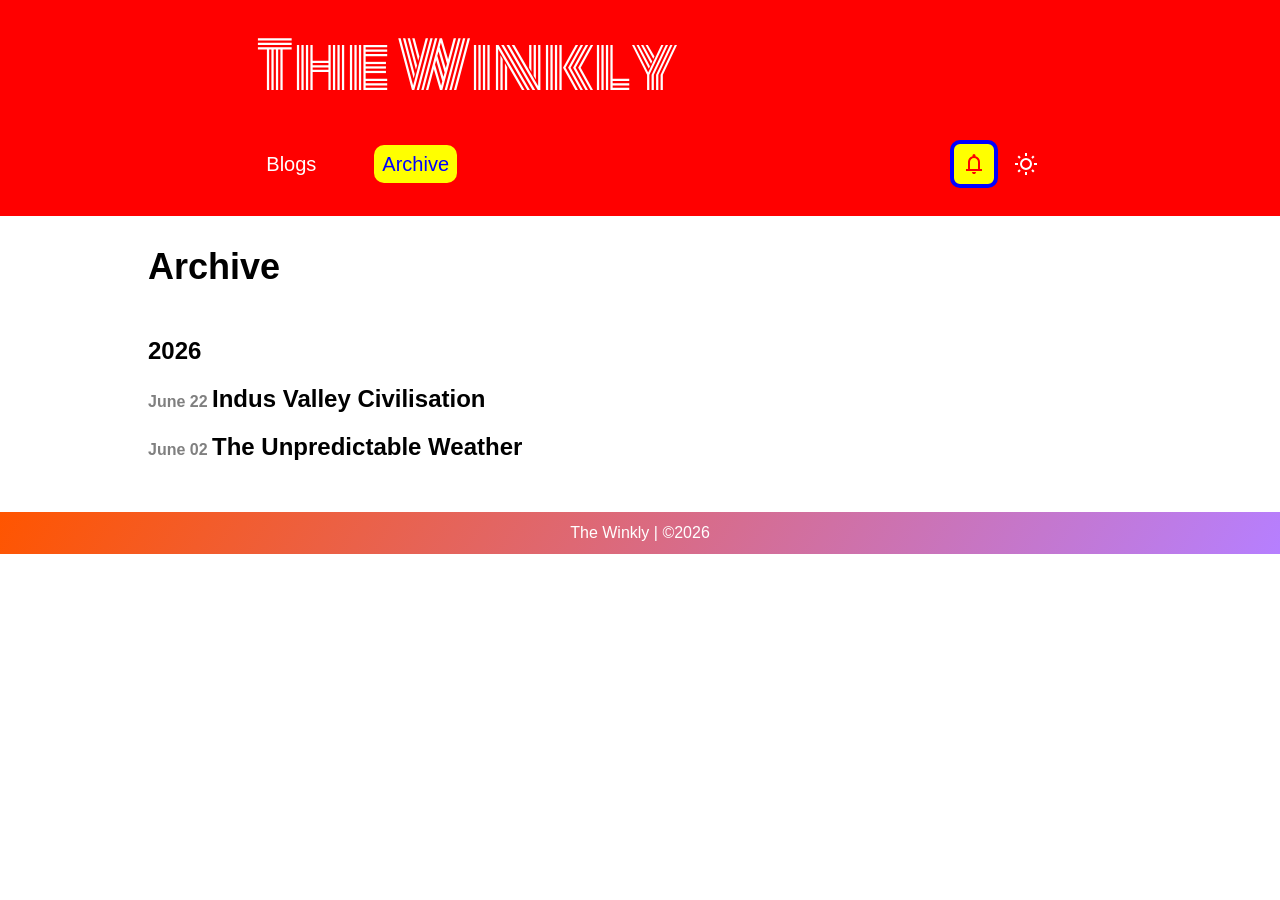
==== archive.html @ 49286839 "Add files via upload" ====
<!DOCTYPE html>
<html lang="en">
<head>
    <meta charset="UTF-8">
    <meta name="viewport" content="width=device-width, initial-scale=1.0">
    <title>The Winkly</title>
    <link rel="stylesheet" href="style.css">
    <link rel="preconnect" href="https://fonts.googleapis.com">
    <link rel="preconnect" href="https://fonts.gstatic.com" crossorigin>
    <link href="https://fonts.googleapis.com/css2?family=Monoton&family=Syne+Mono&display=swap" rel="stylesheet">
    <script src="script.js"></script>
</head>
<body>
    <header>
        <div class="web-logo">
            <!-- <img src="logo.png" alt="" class="web-logo-img"> -->
            <h1 class="web-logo-name">The Winkly</h1>
        </div>
        <div class="navbar">
            <ul class="navbar-list">
                <li><a href="index.html">Blogs</a></li>
                <li><a href="archive.html" style="background-color: yellow;
    color: blue;">Archive</a></li>
            </ul>
            <div class="navbar-utility">
                <img src="noti.svg" alt="Get Notification" class="navbar-noti-button" onclick="window.location.href='https://forms.gle/RrzjKKYhHasLZr3S7'">
                <img src="white.svg" alt="dark-white mode" onclick="darkWhite()" class="dark-white-button">
            </div>
        </div>
    </header>
    <main>
        <div class="archive-section">
            <h1>Archive</h1>
            <h2>2026</h2>
            <h3>June 22 <a href="blog1.html">Indus Valley Civilisation</a></h3>
            <h3>June 02 <a href="blog0.html">The Unpredictable Weather</a></h3>
        </div>
    </main>
    <footer>The Winkly | &copy;2026</footer>
</body>
</html>
---- style.css ----
*{
    margin: 0px; padding: 0;
}
p{
    line-height: 1.5rem;
}

body{
    color: black;
    background-color: white;
    font-family: 'Lucida Sans', 'Lucida Sans Regular', 'Lucida Grande', 'Lucida Sans Unicode', Geneva, Verdana, sans-serif;
    font-weight: 400;
    font-style: normal;
    transition: all 2s;
}

.web-logo-img{
    width: 120px; height: 120px;
    border: 2px solid;
    border-radius: 80%;
}

header{
    padding: 16px 0px;
    background-image: linear-gradient(120deg, red, red);
    transition: all 1s;
}
.web-logo{
    margin-left: 20%;
    display: flex;
    justify-content: left;
    color: white;
    font-size: 32px;
}
.web-logo-name{
    font-family: "Monoton", sans-serif;
    font-weight: 400;
    font-style: normal;
}
.navbar{
    display: flex;
    justify-content: space-around;
    align-items: center;
    margin-top: 12px; padding: 12px;
}
.navbar-list{
    display: flex;
    gap: 50px;
    align-items: center;
    font-size: 20px;
}
.navbar-list li{
    list-style: none;
    transition: all 1s;
}
.navbar-list li:active{
    transform: scale(0.9);
}
.navbar-list li a{
    padding: 8px;
    border-radius: 10px;
    text-decoration: none;
    color:white;
    transition: all 1s;
}
.navbar-list li a:hover{
    background-color: yellow;
    color: blue;
    transition: all 1s;
}
.navbar-utility{
    display: flex;
    gap: 15%;
    justify-content: space-around;
    align-items: center;
}
.navbar-noti-button{
    padding: 8px;
    border-radius: 10px;
    border: 4px solid blue;
    background-color: yellow;
    color: red;
    cursor: pointer;
}
.navbar-noti-button:hover{
    background-color: lightcyan;
}
.navbar-noti-button:active{
    transform: scale(0.9);
}
main{
    margin: 0% 10%;
}

.feature-section img{
    width: 80%;
}
.main-section{
    display: flex;
    margin: 30px 0px;
    justify-content: center;
}
.archive-section{
    display: flex;
    flex-direction: column;
    justify-content: center;
    margin: 30px 20px;
    font-family: 'Lucida Sans', 'Lucida Sans Regular', 'Lucida Grande', 'Lucida Sans Unicode', Geneva, Verdana, sans-serif;
}
.archive-section h1{
    font-size: 36px;
    margin-bottom: 5%;
}
.archive-section h2{
    font-size: 24px;
    margin-bottom: 2%;
}
.archive-section h3{
    font-size: 16px;
    margin-bottom: 2%;
    color: gray;
}
.archive-section h3 a{
    font-size: 24px;
    text-decoration: none;
    color: black;
}
.archive-section h3 a:hover{
    color: rgb(104, 103, 103);
}
.feature-section{
    display: flex;
    flex-direction: column;
    justify-content: space-around;
    gap: 20px; width: 80%;
}
.title{
    margin: 12px 0px;
}
.author{
    font-size: 20px;
    margin: 8px 0px;
    color: rgb(159, 159, 159);
}
.tags{
    font-size: 16px;
    border: 2px solid blue;
    background-color: yellow;
    color: red;
    display: inline;
    padding: 4px; margin: 12px 0px;
    border-radius: 10px;
}
.description{
    margin: 12px 0px;
    font-family:'Gill Sans', 'Gill Sans MT', Calibri, 'Trebuchet MS', sans-serif;
    font-size: 18px;
}
.button{
    cursor: pointer;
    color: red;
    font-size: 20px; font-weight: bold;
}

.blog-section{
    margin: 5% 10%;
    font-family: 'Lucida Sans', 'Lucida Sans Regular', 'Lucida Grande', 'Lucida Sans Unicode', Geneva, Verdana, sans-serif;
    font-size: 18px;
}
.blog-section ul li{
    margin: 2%;
}
.blog-title{
    font-size: 40px;
    margin-bottom: 12px; padding: 12px;
    background-image: linear-gradient(0deg, rgba(0, 0, 0, 0.6), rgba(0, 0, 0, 0.6)), url(blog1-1.png);
    background-position: center;
    color: white;
    border-radius: 10px;
}
.blog-author{
    margin-bottom: 16px;
    border-bottom: 2px solid black;
}
.blog-init-para{
    text-align: justify;
    margin: 16px;
}
.blog-init-para::first-letter{
    font-size: 40px;
    color: blue;
}
.blog-normal-para{
    text-indent: 2rem;
    text-align: justify;
    margin: 16px;
}
.blog-subhead{
    color: blue;
    display: flex;
    gap: 5px;
    align-items: center;
}
.blog-footer{
    display: flex;
}
.blog-special-font{
    padding: 2%; margin: 1%;
    font-style: italic;
    background: linear-gradient(90deg, rgb(245, 201, 58, 0.5), rgb(133, 250, 104, 0.5));
    border-left: 4px solid brown;
}
figcaption{
    font-size: 12px;
}
figure img{
    cursor: pointer;
}
.share-link{
    position:fixed;
    bottom: 0;
    display: flex;
    justify-content: center;
    align-items: center;
    justify-self: right;
    width: 40px;
    height: 50px;
    cursor: pointer; margin: 10px;
    padding: 12px;
    background: linear-gradient(32deg, yellow, rgb(64, 128, 0));
    border-radius: 80px;
    transition: all 1s;
}
.share-link:hover{
    background: linear-gradient(32deg, red, rgb(64, 128, 0));
    transform: scale(1.2) translateY(-5px) translateX(-5px);
    transition: all 1s;
}
it{
    font-style: italic;
    font-weight: bold;
}
rc{
    color: crimson;
}
pc{
    color: magenta;
}
yc{
    color: gold;
}
gc{
    color: lightgreen;
}
oc{
    color: orange;
}
.dark-white-button{
    padding: 8%;
    cursor: pointer;
    transition: all 1s;
}
.dark-white-button:hover{
    background-color: black;
    border-radius: 20px;
}
#comment-box{
    margin: 5% 10%; padding: 5%;
    display: flex;
    flex-direction: column;
    justify-content: center;
    background: linear-gradient(20deg, red, yellow);
    border-radius: 20px;
}
#comments-container{
    margin: 5% 0%;
    background-color: rgba(128, 128, 128, 0.273);
    padding: 5%;
}
#username{
    min-width: 60%;
    font-size: 20px;
    padding: 5px;
    border: none;
    border-bottom: 2px solid black;
    background: transparent;
    outline: none;
}
#commentText{
    height: 80px;
    min-width: 80%;
    font-size: 20px;
    padding: 5px;
    border: none;
    border: 2px solid black;
    border-radius: 20px;
    background: transparent;
    outline: none;
}
#commentButton{
    width: 100px;
    font-size: 16px;
    padding: 8px;
    background: blue;
    color: white;
    border: none;
    border-radius: 10px;
    cursor: pointer;
}
#commentButton:active{
    transform: scale(0.9);
}

footer{
    border-top: 2px solid;
    margin-top: 12px; padding: 12px;
    display: flex;
    justify-content: center;
    align-items: center;
    background-image: linear-gradient(120deg, rgb(255, 85, 0), rgb(182, 127, 255));
    color: white;
    transition: all 1s;
}

@media (max-width: 800px) {
    main{
        margin: 0% 2%;
    }
    .blog-section{
        margin: 5% 1%;
    }
    .web-logo{
        font-size: 24px;
    }
    .main-section{
        flex-wrap: wrap;
        justify-content: center;
    }
    .feature-section{
        flex-wrap: wrap;
    }
    .feature-section img{
        width: 500px;
    }
}
@media (max-width: 400px) {
    
    .web-logo{
        font-size: 18px;
    }
    .web-logo-img{
        width: 80px;
    }
    .navbar-list{
        font-size: 16px;
    }
    .feature-section{
        flex-wrap: wrap;
    }
    .feature-section img{
        width: 100%;
    }
    .title{
        font-size: 20px;
        font-weight: bold;
    }
    .author{
        font-size: 18px;
    }
    .description{
        font-size: 16px;
    }
    .main-section{
        flex-wrap: wrap;
    }
    .blog-title{
        font-size: 24px;
    }
    .blog-author{
        font-size: 20px;
    }
    .blog-section p{
        font-size: 18px;
        text-align: left;
    }
}
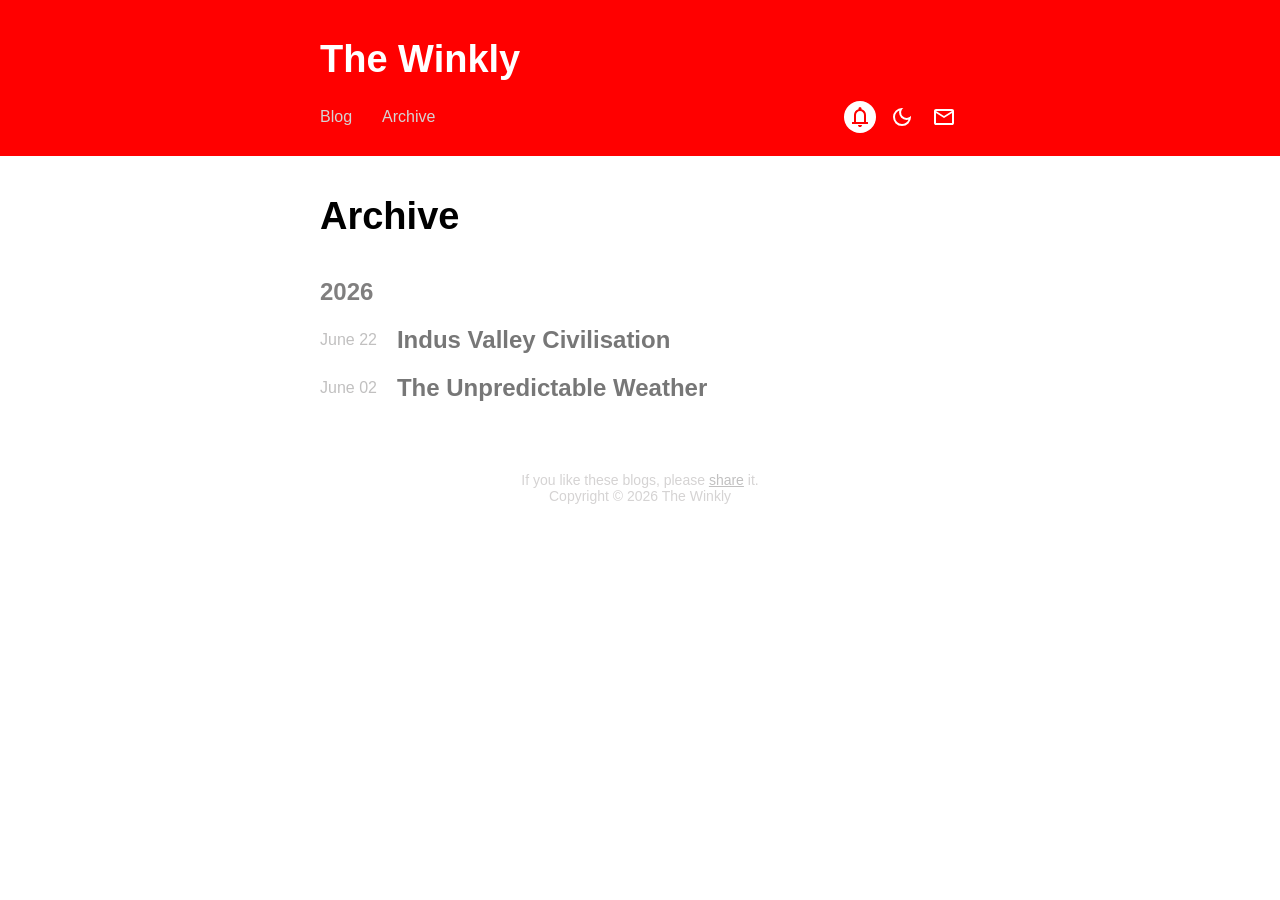
==== commit 7cc47217: "Update archive.html" ====
--- a/archive.html
+++ b/archive.html
@@ -3,7 +3,7 @@
 <head>
     <meta charset="UTF-8">
     <meta name="viewport" content="width=device-width, initial-scale=1.0">
-    <title>The Winkly</title>
+    <title>The Winkly | Archive</title>
     <link rel="stylesheet" href="style.css">
     <link rel="preconnect" href="https://fonts.googleapis.com">
     <link rel="preconnect" href="https://fonts.gstatic.com" crossorigin>
@@ -12,30 +12,34 @@
 </head>
 <body>
     <header>
-        <div class="web-logo">
-            <!-- <img src="logo.png" alt="" class="web-logo-img"> -->
-            <h1 class="web-logo-name">The Winkly</h1>
-        </div>
-        <div class="navbar">
-            <ul class="navbar-list">
-                <li><a href="index.html">Blogs</a></li>
-                <li><a href="archive.html" style="background-color: yellow;
-    color: blue;">Archive</a></li>
-            </ul>
-            <div class="navbar-utility">
-                <img src="noti.svg" alt="Get Notification" class="navbar-noti-button" onclick="window.location.href='https://forms.gle/RrzjKKYhHasLZr3S7'">
-                <img src="white.svg" alt="dark-white mode" onclick="darkWhite()" class="dark-white-button">
+        <nav>
+            <div class="logo"><h1>The Winkly</h1></div>
+            <div class="navbar">
+                <ul class="pages">
+                    <li onclick="window.location.href='index.html'">Blog</li>
+                    <li onclick="window.location.href='archive.html'">Archive</li>
+                </ul>
+                <div class="utilities">
+                    <img src="noti.svg" alt="Subscribe" id="noti" onclick="window.location.href='https://docs.google.com/forms/d/e/1FAIpQLSf-FxxfRynsSlaCqUejWubOhIvOZVjGxUOXc9jq8mhqQ_Q3cA/viewform?usp=header'">
+                    <img src="dark.svg" alt="Dark-White Mode" id="dark-white" onclick="darkWhite()">
+                    <img src="mail.svg" alt="Mail to me" id="dark-white" onclick="window.location.href = 'mailto:anubhabmukherjee2001@icloud.com'">
+                </div>
             </div>
-        </div>
+        </nav>
     </header>
     <main>
-        <div class="archive-section">
-            <h1>Archive</h1>
-            <h2>2026</h2>
-            <h3>June 22 <a href="blog1.html">Indus Valley Civilisation</a></h3>
-            <h3>June 02 <a href="blog0.html">The Unpredictable Weather</a></h3>
-        </div>
+        <h1>Archive</h1>
+        <ul class="archive-unit">
+            <li class="years"><h2>2026</h2></li>
+            <ul class="blog-unit">
+                <li class="blogs">June 22 <bl onclick="window.location.href='index.html'">Indus Valley Civilisation</bl></li>
+                <li class="blogs">June 02 <bl onclick="window.location.href='blog0.html'">The Unpredictable Weather</bl></li>
+            </ul>
+        </ul>
     </main>
-    <footer>The Winkly | &copy;2026</footer>
+    <footer>
+        <div class="share-blog">If you like these blogs, please <share onclick="copyLink('#')">share</share> it.</div>
+        <div class="copyright">Copyright &copy; 2026 The Winkly</div>
+    </footer>
 </body>
-</html>+</html>
--- a/style.css
+++ b/style.css
@@ -1,10 +1,40 @@
+/*universal*/
 *{
-    margin: 0px; padding: 0;
+    margin: 0; padding: 0;
+}
+h1{
+    font-size: 38px;
+}
+h2{
+    color: rgb(128, 127, 127);
+}
+h3{
+    font-size: 16px;
+    color: rgb(167, 167, 167);
 }
 p{
+    font-size: 18px;
     line-height: 1.5rem;
+    margin: 20px 0px;
+}
+rc{
+    color:rgb(255, 102, 0);
+}
+bc{
+    color: rgb(119, 151, 187);
+}
+yc{
+    color: rgb(186, 186, 39);
+}
+gc{
+    color: rgb(8, 146, 8);
+}
+clink{
+    text-decoration: underline;
+    cursor: pointer;
 }
 
+/*general body*/
 body{
     color: black;
     background-color: white;
@@ -13,374 +43,156 @@
     font-style: normal;
     transition: all 2s;
 }
-
-.web-logo-img{
-    width: 120px; height: 120px;
-    border: 2px solid;
-    border-radius: 80%;
+header{
+    background: linear-gradient(red, red);
+    color: white;
 }
-
-header{
-    padding: 16px 0px;
-    background-image: linear-gradient(120deg, red, red);
-    transition: all 1s;
-}
-.web-logo{
-    margin-left: 20%;
+nav{
     display: flex;
-    justify-content: left;
-    color: white;
-    font-size: 32px;
-}
-.web-logo-name{
-    font-family: "Monoton", sans-serif;
-    font-weight: 400;
-    font-style: normal;
+    flex-direction: column;
+    justify-content: flex-start;
+    padding: 3% 25% 1% 25%;
 }
 .navbar{
     display: flex;
+    justify-content: space-between;
+    align-items: center;
+    margin-top: 20px;
+    margin-bottom: 10px;
+}
+.logo{
+    cursor: pointer;
+}
+.pages{
+    display: flex;
     justify-content: space-around;
-    align-items: center;
-    margin-top: 12px; padding: 12px;
-}
-.navbar-list{
-    display: flex;
-    gap: 50px;
-    align-items: center;
-    font-size: 20px;
-}
-.navbar-list li{
-    list-style: none;
-    transition: all 1s;
-}
-.navbar-list li:active{
-    transform: scale(0.9);
-}
-.navbar-list li a{
-    padding: 8px;
-    border-radius: 10px;
-    text-decoration: none;
-    color:white;
-    transition: all 1s;
-}
-.navbar-list li a:hover{
-    background-color: yellow;
-    color: blue;
-    transition: all 1s;
-}
-.navbar-utility{
-    display: flex;
-    gap: 15%;
-    justify-content: space-around;
+    gap: 30px;
     align-items: center;
 }
-.navbar-noti-button{
-    padding: 8px;
-    border-radius: 10px;
-    border: 4px solid blue;
-    background-color: yellow;
-    color: red;
+.pages li{
+    list-style: none;
     cursor: pointer;
+    color: rgb(213, 211, 211);
 }
-.navbar-noti-button:hover{
-    background-color: lightcyan;
+.pages li:hover{
+    color: white;
 }
-.navbar-noti-button:active{
-    transform: scale(0.9);
-}
-main{
-    margin: 0% 10%;
-}
-
-.feature-section img{
-    width: 80%;
-}
-.main-section{
+.utilities{
     display: flex;
-    margin: 30px 0px;
-    justify-content: center;
-}
-.archive-section{
-    display: flex;
-    flex-direction: column;
-    justify-content: center;
-    margin: 30px 20px;
-    font-family: 'Lucida Sans', 'Lucida Sans Regular', 'Lucida Grande', 'Lucida Sans Unicode', Geneva, Verdana, sans-serif;
-}
-.archive-section h1{
-    font-size: 36px;
-    margin-bottom: 5%;
-}
-.archive-section h2{
-    font-size: 24px;
-    margin-bottom: 2%;
-}
-.archive-section h3{
-    font-size: 16px;
-    margin-bottom: 2%;
-    color: gray;
-}
-.archive-section h3 a{
-    font-size: 24px;
-    text-decoration: none;
-    color: black;
-}
-.archive-section h3 a:hover{
-    color: rgb(104, 103, 103);
-}
-.feature-section{
-    display: flex;
-    flex-direction: column;
-    justify-content: space-around;
-    gap: 20px; width: 80%;
-}
-.title{
-    margin: 12px 0px;
-}
-.author{
-    font-size: 20px;
-    margin: 8px 0px;
-    color: rgb(159, 159, 159);
-}
-.tags{
-    font-size: 16px;
-    border: 2px solid blue;
-    background-color: yellow;
-    color: red;
-    display: inline;
-    padding: 4px; margin: 12px 0px;
-    border-radius: 10px;
-}
-.description{
-    margin: 12px 0px;
-    font-family:'Gill Sans', 'Gill Sans MT', Calibri, 'Trebuchet MS', sans-serif;
-    font-size: 18px;
-}
-.button{
-    cursor: pointer;
-    color: red;
-    font-size: 20px; font-weight: bold;
-}
-
-.blog-section{
-    margin: 5% 10%;
-    font-family: 'Lucida Sans', 'Lucida Sans Regular', 'Lucida Grande', 'Lucida Sans Unicode', Geneva, Verdana, sans-serif;
-    font-size: 18px;
-}
-.blog-section ul li{
-    margin: 2%;
-}
-.blog-title{
-    font-size: 40px;
-    margin-bottom: 12px; padding: 12px;
-    background-image: linear-gradient(0deg, rgba(0, 0, 0, 0.6), rgba(0, 0, 0, 0.6)), url(blog1-1.png);
-    background-position: center;
-    color: white;
-    border-radius: 10px;
-}
-.blog-author{
-    margin-bottom: 16px;
-    border-bottom: 2px solid black;
-}
-.blog-init-para{
-    text-align: justify;
-    margin: 16px;
-}
-.blog-init-para::first-letter{
-    font-size: 40px;
-    color: blue;
-}
-.blog-normal-para{
-    text-indent: 2rem;
-    text-align: justify;
-    margin: 16px;
-}
-.blog-subhead{
-    color: blue;
-    display: flex;
-    gap: 5px;
+    justify-content: space-around; gap: 10px;
     align-items: center;
 }
-.blog-footer{
-    display: flex;
+.utilities img{
+    cursor: pointer;
+    padding: 4px;
 }
-.blog-special-font{
-    padding: 2%; margin: 1%;
-    font-style: italic;
-    background: linear-gradient(90deg, rgb(245, 201, 58, 0.5), rgb(133, 250, 104, 0.5));
-    border-left: 4px solid brown;
-}
-figcaption{
-    font-size: 12px;
-}
-figure img{
-    cursor: pointer;
-}
-.share-link{
-    position:fixed;
-    bottom: 0;
-    display: flex;
-    justify-content: center;
-    align-items: center;
-    justify-self: right;
-    width: 40px;
-    height: 50px;
-    cursor: pointer; margin: 10px;
-    padding: 12px;
-    background: linear-gradient(32deg, yellow, rgb(64, 128, 0));
+#noti{
+    background-color: white;
     border-radius: 80px;
     transition: all 1s;
 }
-.share-link:hover{
-    background: linear-gradient(32deg, red, rgb(64, 128, 0));
-    transform: scale(1.2) translateY(-5px) translateX(-5px);
+#noti:hover{
+    background-color: yellow;
     transition: all 1s;
 }
-it{
-    font-style: italic;
-    font-weight: bold;
-}
-rc{
-    color: crimson;
-}
-pc{
-    color: magenta;
-}
-yc{
-    color: gold;
-}
-gc{
-    color: lightgreen;
-}
-oc{
-    color: orange;
-}
-.dark-white-button{
-    padding: 8%;
-    cursor: pointer;
+#dark-white{
     transition: all 1s;
 }
-.dark-white-button:hover{
+#dark-white:hover{
     background-color: black;
+    border-radius: 80px;
+    transition: all 1s;
+}
+/* here is the main section */
+main{
+    margin: 3% 25%;
+}
+
+/*blogs*/
+#blog-title{
+    margin: 20px 0px 10px 0px;
+}
+#blog-list{
+    display: flex;
+    flex-direction: column;
+    align-items: center;
+    font-size: 18px;
+    margin: 15px;
+}
+.special-box{
+    font-style: italic;
+    border-left: 2px solid red;
+    background-color: rgba(128, 128, 128, 0.373);
+    padding: 10px;
+}
+figure{
+    display: flex;
+    flex-direction: column;
+    align-items: center;
+}
+figure img{
+    width: 100%;
+}
+figcaption{
+    font-size: 14px;
+    margin: 5px 0px;
+}
+.further-reads{
+    margin-top: 40px; padding: 10px;
+    background-color: rgba(104, 104, 251, 0.606);
     border-radius: 20px;
 }
-#comment-box{
-    margin: 5% 10%; padding: 5%;
+
+/*archive page*/
+.archive-unit{
+    margin: 40px 0px;
+}
+.archive-unit li{
+    list-style: none;
+}
+.blog-unit li{
+    margin: 20px 0px;
+}
+.blogs{
+    color: rgb(193, 192, 192);
+    display: flex;
+    justify-content: flex-start;
+    align-items: center;
+    gap: 20px;
+}
+bl{
+    font-size: 24px;
+    font-weight: bold;
+    color: rgb(119, 119, 119);
+    cursor: pointer;
+}
+bl:hover{
+    color: rgb(181, 179, 179);
+}
+
+
+share{
+    color: rgb(193, 192, 192);
+    text-decoration: underline;
+    cursor: pointer;
+}
+footer{
     display: flex;
     flex-direction: column;
-    justify-content: center;
-    background: linear-gradient(20deg, red, yellow);
-    border-radius: 20px;
-}
-#comments-container{
-    margin: 5% 0%;
-    background-color: rgba(128, 128, 128, 0.273);
-    padding: 5%;
-}
-#username{
-    min-width: 60%;
-    font-size: 20px;
-    padding: 5px;
-    border: none;
-    border-bottom: 2px solid black;
-    background: transparent;
-    outline: none;
-}
-#commentText{
-    height: 80px;
-    min-width: 80%;
-    font-size: 20px;
-    padding: 5px;
-    border: none;
-    border: 2px solid black;
-    border-radius: 20px;
-    background: transparent;
-    outline: none;
-}
-#commentButton{
-    width: 100px;
-    font-size: 16px;
-    padding: 8px;
-    background: blue;
-    color: white;
-    border: none;
-    border-radius: 10px;
-    cursor: pointer;
-}
-#commentButton:active{
-    transform: scale(0.9);
+    align-items: center;
+    font-size: 14px;
+    padding: 30px 0px 20px 0px;
+    color: rgb(213, 211, 211);
 }
 
-footer{
-    border-top: 2px solid;
-    margin-top: 12px; padding: 12px;
-    display: flex;
-    justify-content: center;
-    align-items: center;
-    background-image: linear-gradient(120deg, rgb(255, 85, 0), rgb(182, 127, 255));
-    color: white;
-    transition: all 1s;
-}
 
-@media (max-width: 800px) {
+
+/*flexible window*/
+@media (max-width:900px) {
+    nav{
+        padding: 5% 6% 2% 6%;
+    }
     main{
-        margin: 0% 2%;
-    }
-    .blog-section{
-        margin: 5% 1%;
-    }
-    .web-logo{
-        font-size: 24px;
-    }
-    .main-section{
-        flex-wrap: wrap;
-        justify-content: center;
-    }
-    .feature-section{
-        flex-wrap: wrap;
-    }
-    .feature-section img{
-        width: 500px;
+        margin: 4% 6%;
     }
 }
-@media (max-width: 400px) {
-    
-    .web-logo{
-        font-size: 18px;
-    }
-    .web-logo-img{
-        width: 80px;
-    }
-    .navbar-list{
-        font-size: 16px;
-    }
-    .feature-section{
-        flex-wrap: wrap;
-    }
-    .feature-section img{
-        width: 100%;
-    }
-    .title{
-        font-size: 20px;
-        font-weight: bold;
-    }
-    .author{
-        font-size: 18px;
-    }
-    .description{
-        font-size: 16px;
-    }
-    .main-section{
-        flex-wrap: wrap;
-    }
-    .blog-title{
-        font-size: 24px;
-    }
-    .blog-author{
-        font-size: 20px;
-    }
-    .blog-section p{
-        font-size: 18px;
-        text-align: left;
-    }
-}
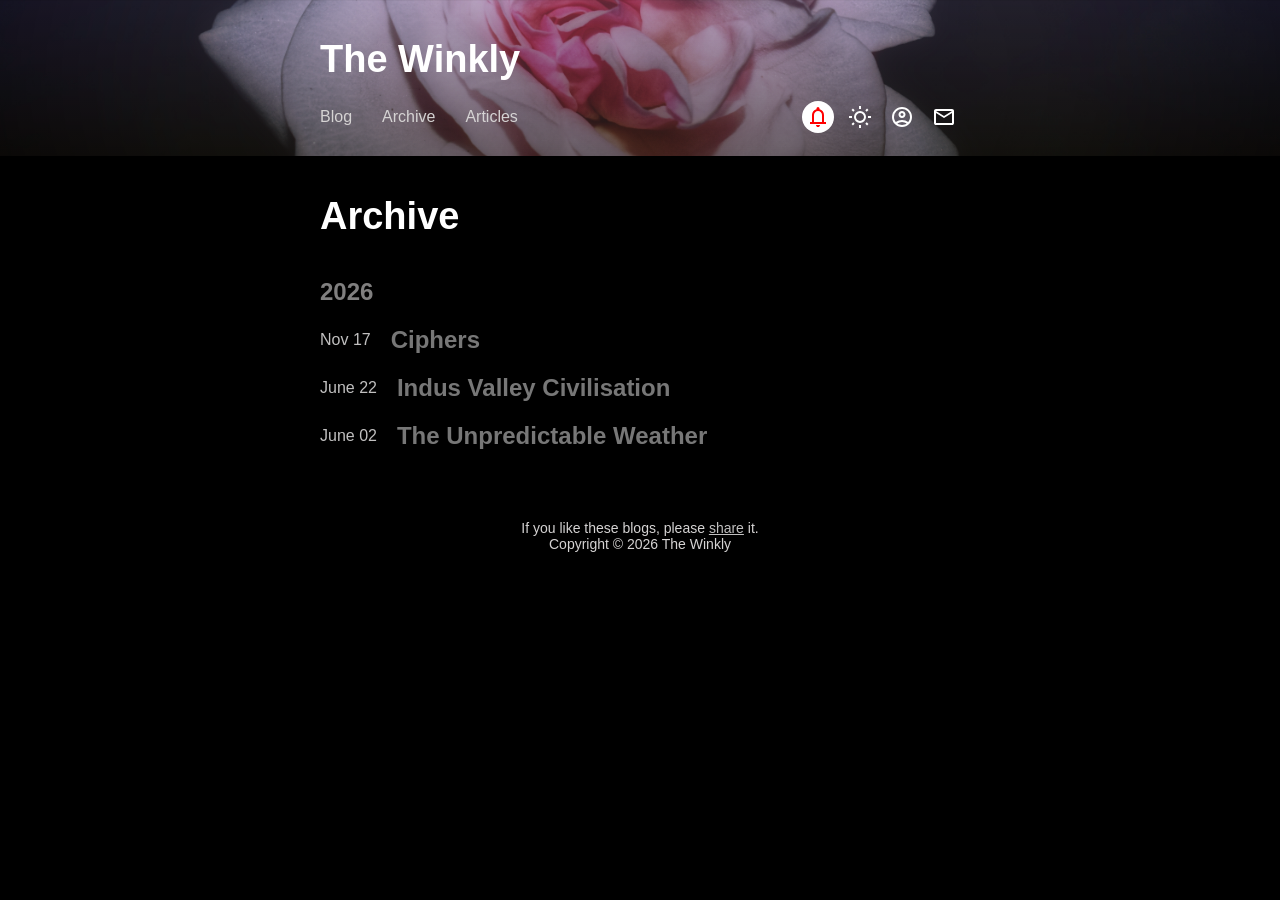
==== commit 3f6d42d0: "Update archive.html" ====
--- a/archive.html
+++ b/archive.html
@@ -18,10 +18,12 @@
                 <ul class="pages">
                     <li onclick="window.location.href='index.html'">Blog</li>
                     <li onclick="window.location.href='archive.html'">Archive</li>
+                    <li onclick="window.location.href='articles.html'">Articles</li>
                 </ul>
                 <div class="utilities">
                     <img src="noti.svg" alt="Subscribe" id="noti" onclick="window.location.href='https://docs.google.com/forms/d/e/1FAIpQLSf-FxxfRynsSlaCqUejWubOhIvOZVjGxUOXc9jq8mhqQ_Q3cA/viewform?usp=header'">
-                    <img src="dark.svg" alt="Dark-White Mode" id="dark-white" onclick="darkWhite()">
+                    <img src="white.svg" alt="Dark-White Mode" id="dark-white" onclick="darkWhite()">
+                    <img src="profile.svg" alt="Dark-White Mode" id="profile" onclick="window.location.href='profile.html'">
                     <img src="mail.svg" alt="Mail to me" id="dark-white" onclick="window.location.href = 'mailto:anubhabmukherjee2001@icloud.com'">
                 </div>
             </div>
@@ -32,7 +34,8 @@
         <ul class="archive-unit">
             <li class="years"><h2>2026</h2></li>
             <ul class="blog-unit">
-                <li class="blogs">June 22 <bl onclick="window.location.href='index.html'">Indus Valley Civilisation</bl></li>
+                <li class="blogs">Nov 17 <bl onclick="window.location.href='index.html'">Ciphers</bl></li>
+                <li class="blogs">June 22 <bl onclick="window.location.href='blog1.html'">Indus Valley Civilisation</bl></li>
                 <li class="blogs">June 02 <bl onclick="window.location.href='blog0.html'">The Unpredictable Weather</bl></li>
             </ul>
         </ul>
--- a/style.css
+++ b/style.css
@@ -36,15 +36,17 @@
 
 /*general body*/
 body{
-    color: black;
-    background-color: white;
+    color: white;
+    background-color: black;
     font-family: 'Lucida Sans', 'Lucida Sans Regular', 'Lucida Grande', 'Lucida Sans Unicode', Geneva, Verdana, sans-serif;
     font-weight: 400;
     font-style: normal;
     transition: all 2s;
 }
 header{
-    background: linear-gradient(red, red);
+    background: linear-gradient(rgba(25, 25, 112, 0.2), rgba(0, 0, 0, 0.5)), url('Ross.jpeg');
+    background-position: center;
+    background-size: cover;
     color: white;
 }
 nav{
@@ -93,6 +95,14 @@
 }
 #noti:hover{
     background-color: yellow;
+    transition: all 1s;
+}
+#profile{
+    transition: all 1s;
+}
+#profile:hover{
+    background-color: black;
+    border-radius: 80px;
     transition: all 1s;
 }
 #dark-white{
@@ -139,8 +149,8 @@
 }
 .further-reads{
     margin-top: 40px; padding: 10px;
-    background-color: rgba(104, 104, 251, 0.606);
-    border-radius: 20px;
+    background-color: midnightblue;
+    color: white;
 }
 
 /*archive page*/
@@ -170,6 +180,29 @@
     color: rgb(181, 179, 179);
 }
 
+/*gallery*/
+.prof-intro{
+    display: flex;
+    justify-content: center;
+    gap: 5%;
+}
+#prof-image{
+    width: 150px; height: 150px;
+    border: 1px solid white;
+    border-radius: 100px;
+}
+.gallery{
+    margin-top: 8%; margin-bottom: 8%;
+    display: flex;
+    gap: 10%;
+    justify-content: space-around;
+    align-items: center;
+}
+.gallery-image{
+    width: 80%;
+    border: 1px solid white;
+}
+
 
 share{
     color: rgb(193, 192, 192);
@@ -196,3 +229,20 @@
         margin: 4% 6%;
     }
 }
+@media (max-width:500px) {
+    .prof-intro{
+        display: flex;
+        flex-wrap: wrap;
+        justify-content: left;
+    }
+    #prof-image{
+        margin-bottom: 16px;
+    }
+    .gallery{
+        flex-wrap: wrap;
+    }
+    .pages{
+        font-size: 14px;
+        gap: 10px;
+    }
+}
